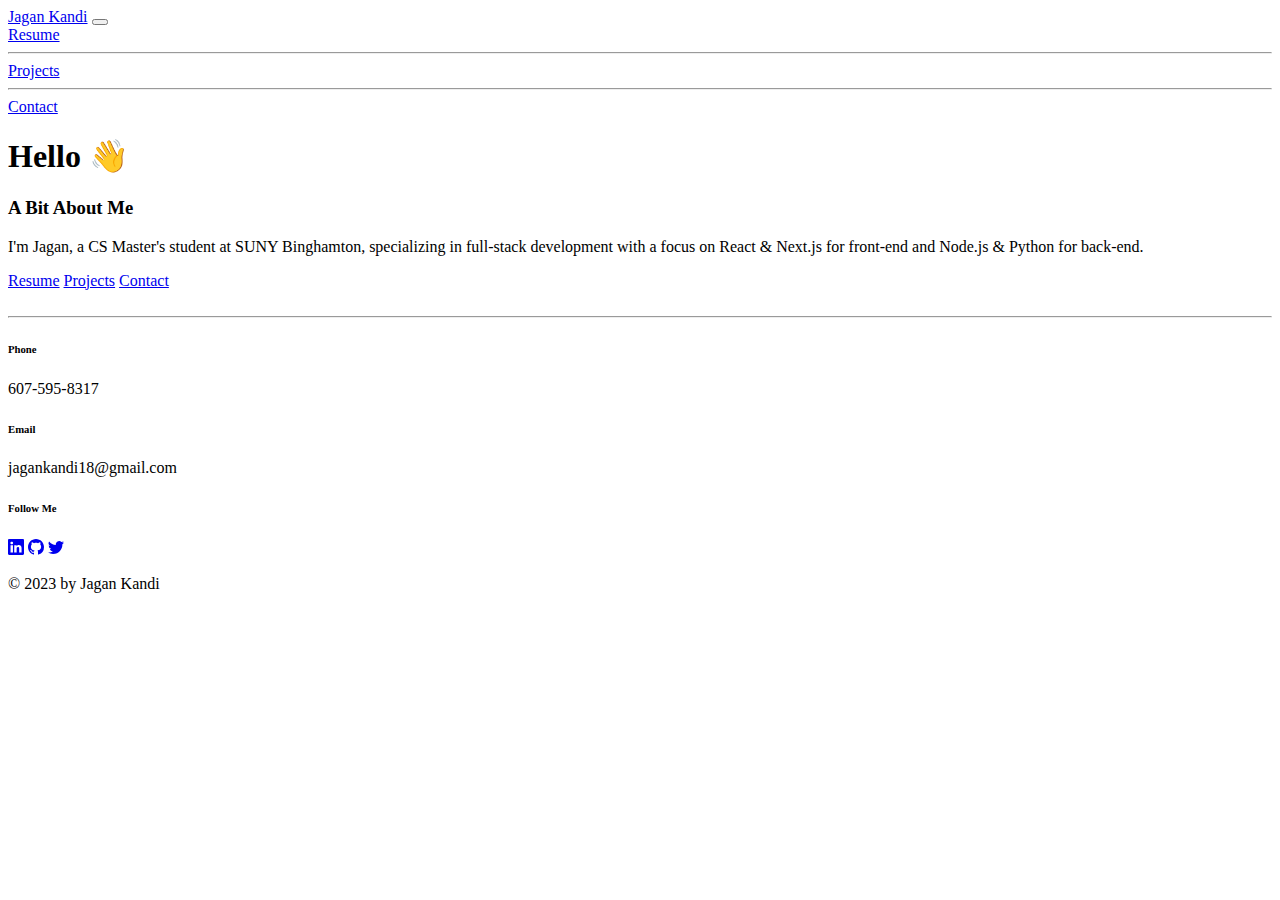
==== index.html @ 9f6e227d "Update index.html" ====
<!DOCTYPE html>
<html lang="en">
<head>
    <meta charset="UTF-8">
    <meta http-equiv="X-UA-Compatible" content="IE=edge">
    <meta name="viewport" content="width=device-width, initial-scale=1.0">
    <title>Portfolio</title>
    <link href="https://cdn.jsdelivr.net/npm/bootstrap@5.3.0/dist/css/bootstrap.min.css" rel="stylesheet" 
    integrity="sha384-9ndCyUaIbzAi2FUVXJi0CjmCapSmO7SnpJef0486qhLnuZ2cdeRhO02iuK6FUUVM" crossorigin="anonymous">
    <link rel="stylesheet" href="./style.css">
    <link rel="preconnect" href="https://fonts.googleapis.com">
<link rel="preconnect" href="https://fonts.gstatic.com" crossorigin>
<link href="https://fonts.googleapis.com/css2?family=Work+Sans:wght@600&display=swap" rel="stylesheet">
<link rel="preconnect" href="https://fonts.googleapis.com">
<link rel="preconnect" href="https://fonts.gstatic.com" crossorigin>
<link href="https://fonts.googleapis.com/css2?family=Montserrat:wght@300&display=swap" rel="stylesheet">

</head>
<body>
    <nav class="navbar navbar-expand-lg mx-3 mb-5">
        <div class="container-fluid">
          <a class="navbar-brand name-text" href="./index.html">Jagan Kandi</a>
          <button class="navbar-toggler" type="button" data-bs-toggle="collapse" data-bs-target="#navbarNavAltMarkup" aria-controls="navbarNavAltMarkup" aria-expanded="false" aria-label="Toggle navigation">
            <span class="navbar-toggler-icon"></span>
          </button>
          <div class="collapse navbar-collapse" id="navbarNavAltMarkup">
            <div class="navbar-nav">
              
              <a class="nav-link " href="./resume.html">Resume</a> <hr>
              <a class="nav-link " href="./projects.html">Projects</a> <hr>
              <a class="nav-link" href="./contact.html">Contact</a> 
            </div>
          </div>
        </div>
      </nav>
     
      <section id="Home" class=" mx-3 my-5">
        <div class="container-fluid d-md-flex justify-content-center align-items-center">
            
            <div class=" d-md-flex flex-column order-md-1 ">
                <div class="content1">
                    <h1>Hello 👋</h1>
                    <h3 class="">A Bit About Me</h3>
                    <p class="aboutMe">
                        I'm Jagan, a CS Master's student at SUNY Binghamton, specializing in full-stack development with a focus on React & Next.js for front-end and Node.js & Python for back-end.                    </p>
                </div>
                <div class="three_buttons">
                    <a class="button btn1" href="./resume.html">Resume</a>
                    
                    <a class="button btn2" href="./projects.html">Projects</a>
                    <a class="button btn3" href="./contact.html">Contact</a>
                </div>
            </div>
            <img class="profile-img order-md-0" src="./assets/IMG_0500-modified-modified.png" alt="">
        </div>
      </section>
      
      <section>
        <div class="container-fluid">
            
            <footer>
                <hr>
                <div class="d-md-flex justify-content-between mx-3 mt-5 footer-pos">
                    <div class="phone">
                        <h6>Phone</h6>
                        <p>607-595-8317</p>
                    </div>
                    <div class="Email">
                        <h6>Email</h6>
                        <p>jagankandi18@gmail.com</p>
                    </div>
                    <div class="socialmedia">
                        <h6>Follow Me</h6>
                        <a href="https://www.linkedin.com/in/jagankandi/" target="_blank"><svg class="linkedin" xmlns="http://www.w3.org/2000/svg" width="16" height="16" fill="currentColor" class="bi bi-linkedin" viewBox="0 0 16 16">
                            <path d="M0 1.146C0 .513.526 0 1.175 0h13.65C15.474 0 16 .513 16 1.146v13.708c0 .633-.526 1.146-1.175 1.146H1.175C.526 16 0 15.487 0 14.854V1.146zm4.943 12.248V6.169H2.542v7.225h2.401zm-1.2-8.212c.837 0 1.358-.554 1.358-1.248-.015-.709-.52-1.248-1.342-1.248-.822 0-1.359.54-1.359 1.248 0 .694.521 1.248 1.327 1.248h.016zm4.908 8.212V9.359c0-.216.016-.432.08-.586.173-.431.568-.878 1.232-.878.869 0 1.216.662 1.216 1.634v3.865h2.401V9.25c0-2.22-1.184-3.252-2.764-3.252-1.274 0-1.845.7-2.165 1.193v.025h-.016a5.54 5.54 0 0 1 .016-.025V6.169h-2.4c.03.678 0 7.225 0 7.225h2.4z"/>
                        </svg></a>
                        <a href="https://github.com/JaganKandi" target="_blank"><svg xmlns="http://www.w3.org/2000/svg" class="git-hub" width="16" height="16" fill="currentColor" class="bi bi-github" viewBox="0 0 16 16">
                            <path d="M8 0C3.58 0 0 3.58 0 8c0 3.54 2.29 6.53 5.47 7.59.4.07.55-.17.55-.38 0-.19-.01-.82-.01-1.49-2.01.37-2.53-.49-2.69-.94-.09-.23-.48-.94-.82-1.13-.28-.15-.68-.52-.01-.53.63-.01 1.08.58 1.23.82.72 1.21 1.87.87 2.33.66.07-.52.28-.87.51-1.07-1.78-.2-3.64-.89-3.64-3.95 0-.87.31-1.59.82-2.15-.08-.2-.36-1.02.08-2.12 0 0 .67-.21 2.2.82.64-.18 1.32-.27 2-.27.68 0 1.36.09 2 .27 1.53-1.04 2.2-.82 2.2-.82.44 1.1.16 1.92.08 2.12.51.56.82 1.27.82 2.15 0 3.07-1.87 3.75-3.65 3.95.29.25.54.73.54 1.48 0 1.07-.01 1.93-.01 2.2 0 .21.15.46.55.38A8.012 8.012 0 0 0 16 8c0-4.42-3.58-8-8-8z"/>
                        </svg></a>
                        <a href="https://twitter.com/Jagankandi2" target="_blank"><svg class="twitter"  xmlns="http://www.w3.org/2000/svg" width="16" height="16" fill="currentColor" class="bi bi-twitter" viewBox="0 0 16 16">
                            <path d="M5.026 15c6.038 0 9.341-5.003 9.341-9.334 0-.14 0-.282-.006-.422A6.685 6.685 0 0 0 16 3.542a6.658 6.658 0 0 1-1.889.518 3.301 3.301 0 0 0 1.447-1.817 6.533 6.533 0 0 1-2.087.793A3.286 3.286 0 0 0 7.875 6.03a9.325 9.325 0 0 1-6.767-3.429 3.289 3.289 0 0 0 1.018 4.382A3.323 3.323 0 0 1 .64 6.575v.045a3.288 3.288 0 0 0 2.632 3.218 3.203 3.203 0 0 1-.865.115 3.23 3.23 0 0 1-.614-.057 3.283 3.283 0 0 0 3.067 2.277A6.588 6.588 0 0 1 .78 13.58a6.32 6.32 0 0 1-.78-.045A9.344 9.344 0 0 0 5.026 15z"/>
                        </svg></a>
                        
                    </div>
                    <div class="copyright mobile-copyright">
                        <p>© 2023 by Jagan Kandi</p>
                    </div>
            </div>
            </footer>
        </div>
      </section>

      <script src="https://cdn.jsdelivr.net/npm/bootstrap@5.3.0/dist/js/bootstrap.bundle.min.js" integrity="sha384-geWF76RCwLtnZ8qwWowPQNguL3RmwHVBC9FhGdlKrxdiJJigb/j/68SIy3Te4Bkz" crossorigin="anonymous"></script>
</body>
</html>
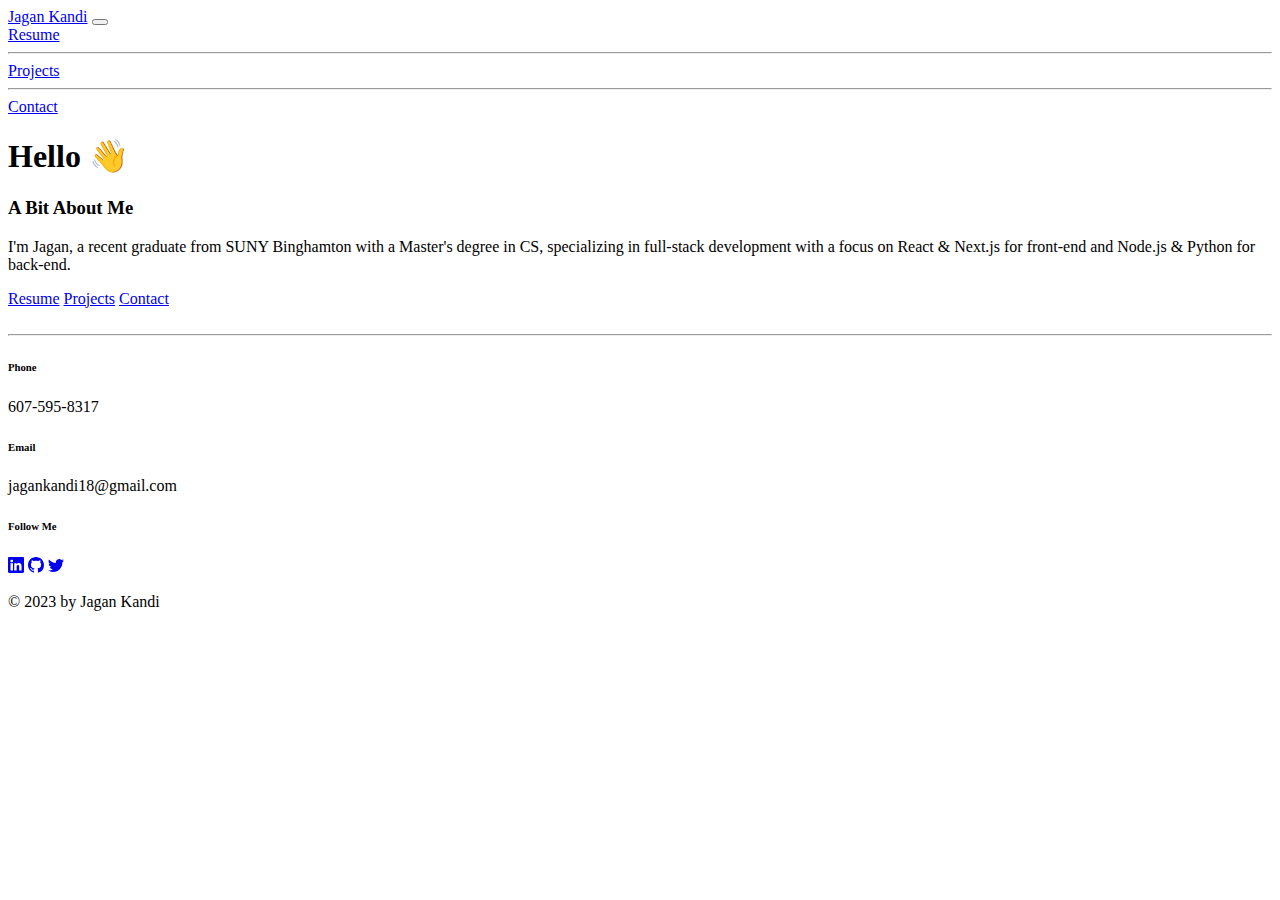
==== commit 51b6d770: "Update index.html" ====
--- a/index.html
+++ b/index.html
@@ -42,7 +42,7 @@
                     <h1>Hello 👋</h1>
                     <h3 class="">A Bit About Me</h3>
                     <p class="aboutMe">
-                        I'm Jagan, a CS Master's student at SUNY Binghamton, specializing in full-stack development with a focus on React & Next.js for front-end and Node.js & Python for back-end.                    </p>
+                        I'm Jagan, a recent graduate from SUNY Binghamton with a Master's degree in CS, specializing in full-stack development with a focus on React & Next.js for front-end and Node.js & Python for back-end.                    </p>
                 </div>
                 <div class="three_buttons">
                     <a class="button btn1" href="./resume.html">Resume</a>
